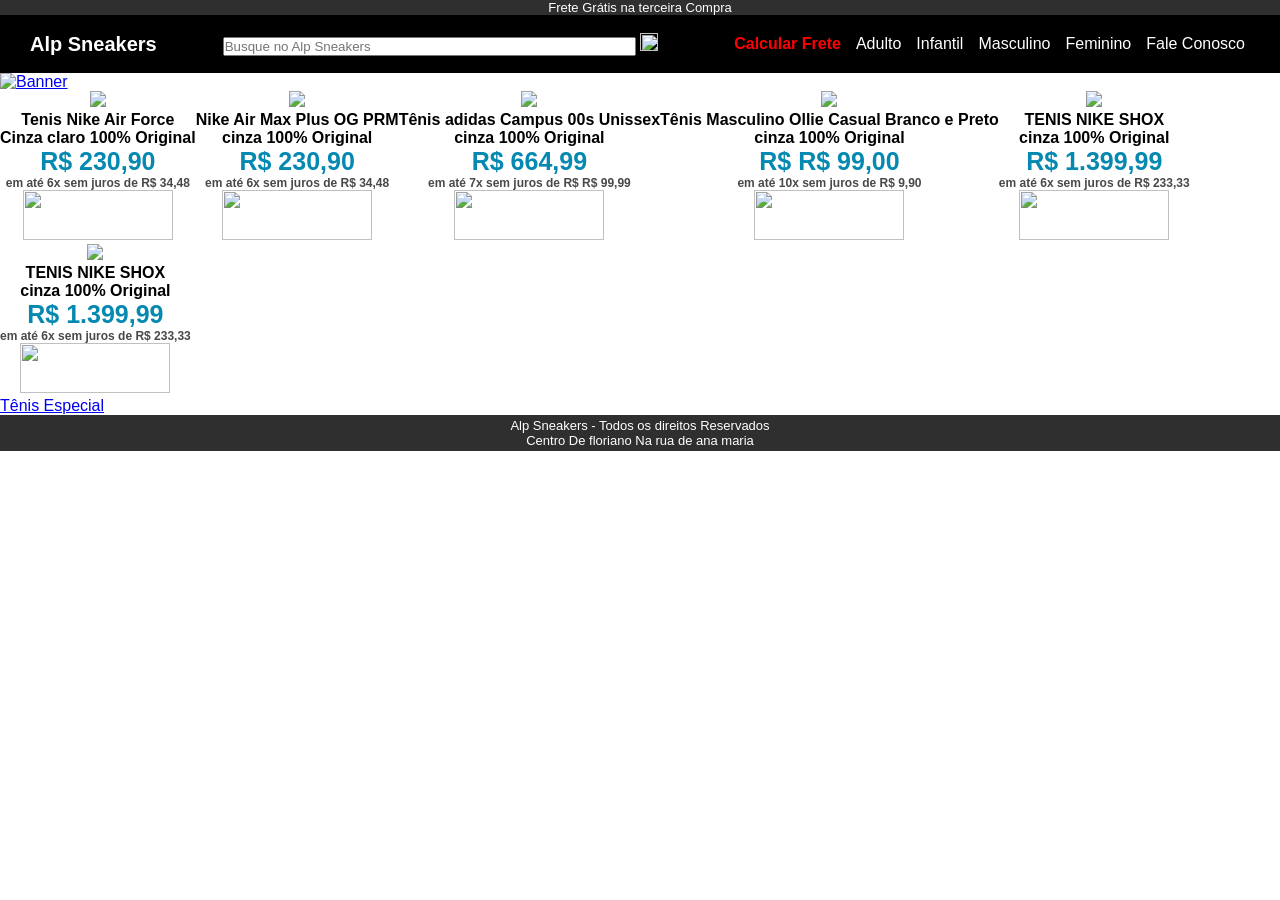
==== index.html @ 183cae9e "Add files via upload" ====
<!DOCTYPE html>
<html lang="pt-br">
    <head>
        <link rel="stylesheet" type="text/css" href="style.css">
        <meta charset="UTF-8">
        <meta name="viewport" content="width=device-width, initial-scale= 1.0">
        <title>Página Inicial</title>
    </head>
    <body>
        <p class="frete"> Frete Grátis na terceira Compra</p>
        <header>
            <a href="#"> <p> Alp Sneakers</p> </a>

            <form>
                <input type="text" name="Buscar" size="50"
                placeholder="Busque no Alp Sneakers" class="barra-buscar">
                <a href="#"> <img src="img/busca.png" id="btnBuscar"></a>
            </form>

            <ul>
                <a href="calcular.html"> <li class="calcular"> Calcular Frete </li> </a>
                <a href="#"> <li> Adulto</li></a>
                <a href="#"> <li> Infantil</li></a>
                <a href="#"> <li> Masculino</li></a>
                <a href="#"> <li> Feminino</li></a>
                <a href="#"> <li> Fale Conosco</li></a>
            </ul>

        </header>

        <div class="banner">
            <a href="#">
                <img src="img/BannerLojaTenis.png" name="banner"
                alt="Banner">
            </a>
        </div>

        <main class="principal">

            <div class="post">
                <a href="#"> <img src="img/airforce.jpg" name="tenis">
                <p> Tenis Nike Air Force <br> Cinza claro 100% Original</p>
                <p class="preco"> R$ 230,90</p>
                <p class="parcela"> em até 6x sem juros de <b>R$ 34,48</b></p> </a>
                <img class="comprar" src="img/Comprar.png" name="comprar">
                </a>
            </div>
            <div class="post">
                <a href="#"> <img src="img/airmax.jpg" name="tenis">
                <p> Nike Air Max Plus OG PRM <br> cinza 100% Original</p>
                <p class="preco"> R$ 230,90</p>
                <p class="parcela"> em até 6x sem juros de <b>R$ 34,48</b></p>
                <img class="comprar" src="img/Comprar.png" name="comprar">
                </a>
            </div>

            <div class="post">
                <a href="#"> <img src="img/tenis adidas campus.webp" name="tenis">
                <p> Tênis adidas Campus 00s Unissex <br> cinza 100% Original</p>
                <p class="preco"> R$ 664,99 </p>
                <p class="parcela"> em até 7x sem juros de <b>R$ R$ 99,99</b></p>
                <img class="comprar" src="img/Comprar.png" name="comprar">
                </a>
            </div>
            <div class="post">
                <a href="#"> <img src="img/tenis adidas.webp" name="tenis">
                <p> Tênis Masculino Ollie Casual Branco e Preto <br> cinza 100% Original</p>
                <p class="preco"> R$ R$ 99,00</p>
                <p class="parcela"> em até 10x sem juros de <b>R$ 9,90</b></p>
                <img class="comprar" src="img/Comprar.png" name="comprar">
                </a>
            </div>
            <div class="post">
                <a href="#"> <img src="img/dorrimola.webp" name="tenis">
                <p> TENIS NIKE SHOX  <br> cinza 100% Original</p>
                <p class="preco"> R$ 1.399,99</p>
                <p class="parcela"> em até 6x sem juros de <b>R$ 233,33</b></p>
                <img class="comprar" src="img/Comprar.png" name="comprar">
                </a>
            </div>
            <div class="post">
                <a href="#"> <img src="img/airmax.jpg" name="tenis">
                <p> TENIS NIKE SHOX  <br> cinza 100% Original</p>
                <p class="preco"> R$ 1.399,99</p>
                <p class="parcela"> em até 6x sem juros de <b>R$ 233,33</b></p>
                <img class="comprar" src="img/Comprar.png" name="comprar">
                </a>
            </div>
        </main>

        <p class="tenisespecial"><a href="especial.html">Tênis Especial</a></p>

        <footer>
            <p>
                Alp Sneakers - Todos os direitos Reservados<br>
                Centro De floriano Na rua de ana maria
            </p>
        </footer>

        </header>
    </body>
</html>
---- style.css ----
*{ 
  margin: 0px;
  padding: 0px;
  font-family: 'Segoe UI', Tahoma, Geneva, Verdana, sans-serif;
 }

 .frete{
 font-size: 13px;
 text-align: center;
 background: rgb(48, 47, 47);
 color: white;
 }

  header a{
  text-decoration: none;
  color:white;
 }

 header{
  padding: 10px 10px;
  display: flex;
  align-items: center;
  align-content: center;
  justify-content: space-between;
  flex-wrap: wrap;
  background: black;
 }
  header ul{
  display: flex;
  justify-content: space-between;
  list-style: none;
  padding: 10px;
 }

 header li{
  display: flex;
  justify-content: space-between;
  padding-right: 15px;
 }

 header p{
  padding-left: 20px;
  font-weight: bold;
  font-size: 20px;
 }

 .banner img{
  width: 100%;
  height: 300px;
 }

.barra-busca{
  height: 30px;
  background: rgb(58,54,54);
  border: 1px solid rgb(41, 47, 37);
}

header img{
  width: 18px;
  height: 18px;
}

/* main{
  display: flex;
  padding: 20px 20px;
  align-items: center;
  align-content: center;
  justify-content: space-around;
  flex-wrap: wrap;
} */

.post{
  text-align: center;
  font-weight: bold;
}

.post a{
 text-decoration: none;
 color: black;
}

.preco{
  color: rgb(6, 137, 177);
  font-weight: bold ;
  font-size: 25px;
}

.parcela{
  color: rgb(75, 72, 72);
  font-size: 12px;
}

.post img{
  max-width: 250px;
  max-height: 300px;
}

.comprar{
  width: 150px;
  height: 50px;
}

footer{
  font-size: 13px;
  padding: 3px;
  text-align: center;
  color: #ffffff;
  background: rgb(48, 47, 47);
}

.calcular{
  color: red;
  font-weight: bold;
}

header li:hover{
  color: rgb(245, 245, 3);
  font-weight: bold;
}

header p:hover{
  color: rgb(219, 219, 211);
}

.frete:hover{
  color:rgb(252, 252, 4);
  font-size: 20px;
  font-weight: bold;
}

main{
  display: flex;
  flex-wrap: wrap;
}
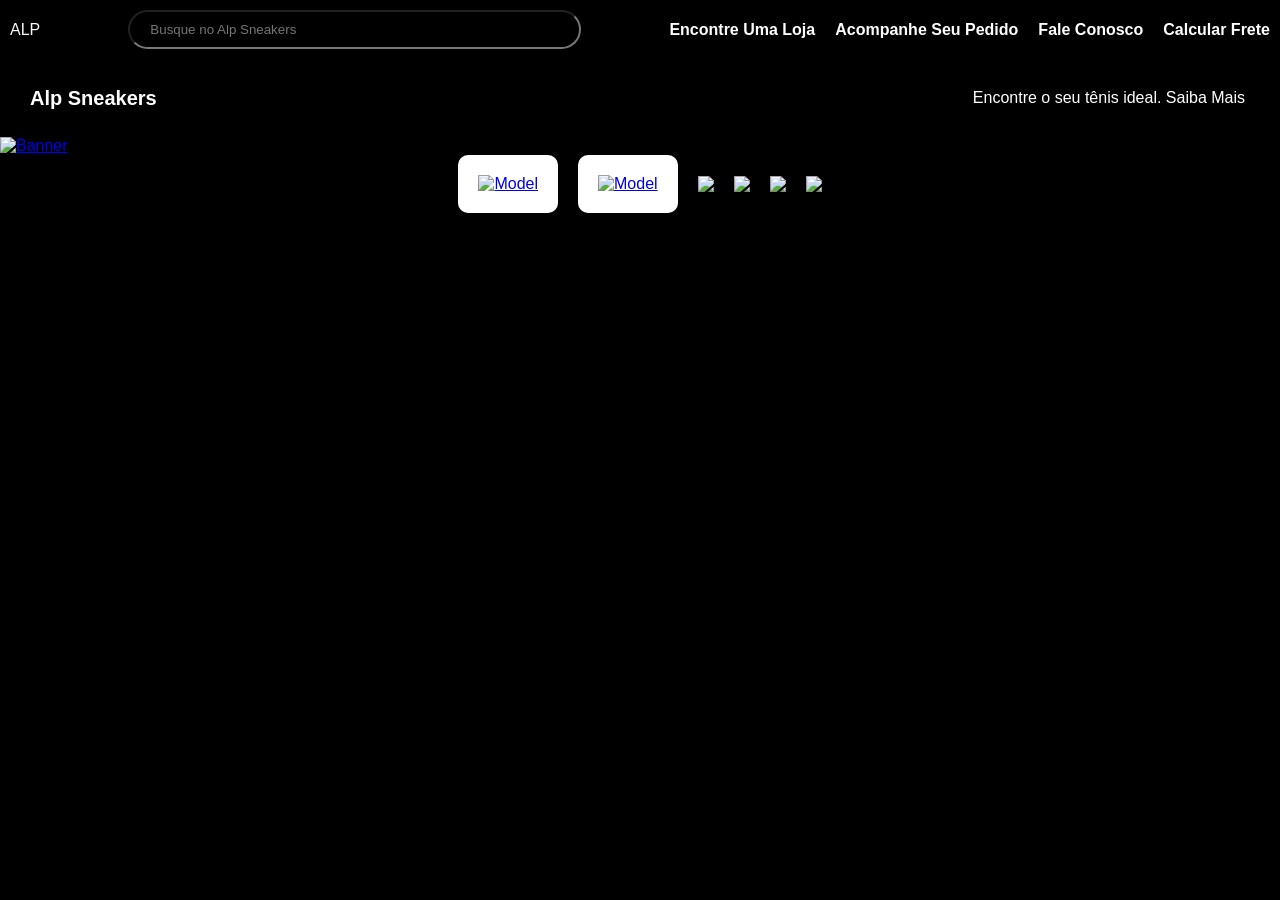
==== commit b4fd8c96: "Rename pagina1.html to index.html" ====
--- a/index.html
+++ b/index.html
@@ -1,102 +1,80 @@
-<!DOCTYPE html>
-<html lang="pt-br">
-    <head>
-        <link rel="stylesheet" type="text/css" href="style.css">
-        <meta charset="UTF-8">
-        <meta name="viewport" content="width=device-width, initial-scale= 1.0">
-        <title>Página Inicial</title>
-    </head>
-    <body>
-        <p class="frete"> Frete Grátis na terceira Compra</p>
-        <header>
-            <a href="#"> <p> Alp Sneakers</p> </a>
-
-            <form>
-                <input type="text" name="Buscar" size="50"
-                placeholder="Busque no Alp Sneakers" class="barra-buscar">
-                <a href="#"> <img src="img/busca.png" id="btnBuscar"></a>
-            </form>
-
-            <ul>
-                <a href="calcular.html"> <li class="calcular"> Calcular Frete </li> </a>
-                <a href="#"> <li> Adulto</li></a>
-                <a href="#"> <li> Infantil</li></a>
-                <a href="#"> <li> Masculino</li></a>
-                <a href="#"> <li> Feminino</li></a>
-                <a href="#"> <li> Fale Conosco</li></a>
-            </ul>
-
-        </header>
-
-        <div class="banner">
-            <a href="#">
-                <img src="img/BannerLojaTenis.png" name="banner"
-                alt="Banner">
-            </a>
-        </div>
-
-        <main class="principal">
-
-            <div class="post">
-                <a href="#"> <img src="img/airforce.jpg" name="tenis">
-                <p> Tenis Nike Air Force <br> Cinza claro 100% Original</p>
-                <p class="preco"> R$ 230,90</p>
-                <p class="parcela"> em até 6x sem juros de <b>R$ 34,48</b></p> </a>
-                <img class="comprar" src="img/Comprar.png" name="comprar">
-                </a>
-            </div>
-            <div class="post">
-                <a href="#"> <img src="img/airmax.jpg" name="tenis">
-                <p> Nike Air Max Plus OG PRM <br> cinza 100% Original</p>
-                <p class="preco"> R$ 230,90</p>
-                <p class="parcela"> em até 6x sem juros de <b>R$ 34,48</b></p>
-                <img class="comprar" src="img/Comprar.png" name="comprar">
-                </a>
-            </div>
-
-            <div class="post">
-                <a href="#"> <img src="img/tenis adidas campus.webp" name="tenis">
-                <p> Tênis adidas Campus 00s Unissex <br> cinza 100% Original</p>
-                <p class="preco"> R$ 664,99 </p>
-                <p class="parcela"> em até 7x sem juros de <b>R$ R$ 99,99</b></p>
-                <img class="comprar" src="img/Comprar.png" name="comprar">
-                </a>
-            </div>
-            <div class="post">
-                <a href="#"> <img src="img/tenis adidas.webp" name="tenis">
-                <p> Tênis Masculino Ollie Casual Branco e Preto <br> cinza 100% Original</p>
-                <p class="preco"> R$ R$ 99,00</p>
-                <p class="parcela"> em até 10x sem juros de <b>R$ 9,90</b></p>
-                <img class="comprar" src="img/Comprar.png" name="comprar">
-                </a>
-            </div>
-            <div class="post">
-                <a href="#"> <img src="img/dorrimola.webp" name="tenis">
-                <p> TENIS NIKE SHOX  <br> cinza 100% Original</p>
-                <p class="preco"> R$ 1.399,99</p>
-                <p class="parcela"> em até 6x sem juros de <b>R$ 233,33</b></p>
-                <img class="comprar" src="img/Comprar.png" name="comprar">
-                </a>
-            </div>
-            <div class="post">
-                <a href="#"> <img src="img/airmax.jpg" name="tenis">
-                <p> TENIS NIKE SHOX  <br> cinza 100% Original</p>
-                <p class="preco"> R$ 1.399,99</p>
-                <p class="parcela"> em até 6x sem juros de <b>R$ 233,33</b></p>
-                <img class="comprar" src="img/Comprar.png" name="comprar">
-                </a>
-            </div>
-        </main>
-
-        <p class="tenisespecial"><a href="especial.html">Tênis Especial</a></p>
-
-        <footer>
-            <p>
-                Alp Sneakers - Todos os direitos Reservados<br>
-                Centro De floriano Na rua de ana maria
-            </p>
-        </footer>
-
-        </header>
-    </body>
-</html>+<!DOCTYPE html>
+<html lang="pt-br">
+    <head>
+        <link rel="stylesheet" type="text/css" href="pagina1.css">
+        <meta charset="UTF-8">
+        <meta name="viewport" content="width=device-width, initial-scale= 1.0">
+        <title>Inicio</title>
+    </head>
+
+    <body>
+
+        <div class="menu">
+            <p class="titulo">
+                ALP
+            </p>
+            <form class="form">
+                <input type="text" name="Buscar" size="50"
+                placeholder="Busque no Alp Sneakers" class="barra-buscar">
+                <!-- <a href="#"> <img src="img/busca.png" id="btnBuscar"></a> -->
+            </form>
+
+            <ul class="nav">
+                <a href="#"> <li> Encontre Uma Loja</li></a>
+                <a href="#"> <li> Acompanhe Seu Pedido</li></a>
+                <a href="#"> <li> Fale Conosco</li></a>
+                <a href="#"> <li> Calcular Frete</li></a>
+            </ul>
+        </div>
+
+            <header>
+                <a href="#"> <p> Alp Sneakers  </p> </a>
+    
+                <ul>
+                    <a href="#"> <li> Encontre o seu tênis ideal. Saiba Mais</li></a>
+                </ul>
+    
+            </header>
+    
+             <div class="banner">
+                <a href="#">
+                    <img src="img/BannerLojaTenis.png" name="banner"
+                    alt="Banner">
+                </a>
+            </div>
+    
+            <div class="produtos">
+    
+                <div class="mode">
+                    <a href="#">
+                        <img src="img/modelotenis.jpg" name="model1"
+                        alt="Model">
+                    </a>
+                </div>
+    
+                <div class="mode">
+                    <a href="#">
+                        <img src="img/modelotenis4.jpg" name="model1"
+                        alt="Model">
+                    </a>
+                </div>
+    
+                <div class="folha">
+                    <img src="img/folha1.png" name="folha1"/>
+                </div>
+
+                <div class="folha">
+                 <img src="img/folha2.png" name="folha2"/>
+                </div>
+
+                <div class="folha">
+                    <img src="img/folha3.png" name="folha3"/>
+                </div>
+
+                <div class="folha">
+                    <img src="img/folha4.png" name="folha4"/>
+                </div>
+                
+            </div>
+    </body>
+</html  >
--- a/pagina1.css
+++ b/pagina1.css
@@ -0,0 +1,203 @@
+*{ 
+  margin: 0px;
+  padding: 0px;
+  font-family: 'Segoe UI', Tahoma, Geneva, Verdana, sans-serif;
+ }
+
+
+   header a{
+  text-decoration: none;
+  color:white;
+ }
+
+ header{
+  padding: 20px 10px;
+  display: flex;
+  align-items: center;
+  align-content: center;
+  justify-content: space-between;
+  flex-wrap: wrap;
+  background: rgb(0, 0, 0);
+ }
+  header ul{
+  display: flex;
+  justify-content: space-between;
+  list-style: none;
+  padding: 10px;
+ }
+
+ header li{
+  display: flex;
+  justify-content: space-between;
+  padding-right: 15px;
+ }
+
+ header p{
+  padding-left: 20px;
+  font-weight: bold;
+  font-size: 20px;
+ }
+
+ .banner img{
+  width: 100%;
+  height: 800px;
+ }
+
+.barra-busca{
+  height: 30px;
+  background: rgb(58,54,54);
+  border: 1px solid rgb(41, 47, 37);
+}
+
+header img{
+  width: 18px;
+  height: 18px;
+}
+
+/* main{
+  display: flex;
+  padding: 20px 20px;
+  align-items: center;
+  align-content: center;
+  justify-content: space-around;
+  flex-wrap: wrap;
+} */
+
+.post{
+  text-align: center;
+  font-weight: bold;
+}
+
+.post a{
+ text-decoration: none;
+ color: black;
+}
+
+.preco{
+  color: rgb(6, 137, 177);
+  font-weight: bold ;
+  font-size: 25px;
+}
+
+.parcela{
+  color: rgb(75, 72, 72);
+  font-size: 12px;
+}
+
+.post img{
+  max-width: 250px;
+  max-height: 300px;
+}
+
+.comprar{
+  width: 150px;
+  height: 50px;
+}
+
+footer{
+  font-size: 13px;
+  padding: 3px;
+  text-align: center;
+  color: #ffffff;
+  background: rgb(48, 47, 47);
+}
+
+.calcular{
+  color: red;
+  font-weight: bold;
+}
+
+header li:hover{
+  color: rgb(245, 245, 3);
+  font-weight: bold;
+}
+
+header p:hover{
+  color: rgb(219, 219, 211);
+}
+
+body{
+    background-color: black;
+}
+
+.produtos{
+    display: flex;
+    justify-content: center;
+    align-items: center;
+    width: 100%;
+    flex-wrap: wrap;
+    gap: 20px;
+}
+
+.mode img{
+    width: 300px;
+    height: auto;
+}
+
+.mode{
+    background-color: white;
+    border-radius: 10px;
+    padding: 20px;
+    color: black;
+}
+
+.menu{
+    display: flex;
+    color: rgb(248, 248, 248);
+    justify-content: space-between;
+    align-items: center;
+    padding: 10px;
+}
+
+.titulo{
+    text-transform: uppercase;
+
+}
+
+.nav{
+  display: flex;
+  justify-content: center;
+  align-items: center;
+  list-style: none;
+  gap: 20px;
+}
+#btnBuscar{
+  width: 15px;
+  height: 15px;
+}
+
+.form{
+  display: flex;
+  justify-content: center;
+  align-items: center;
+}
+
+.barra-buscar{
+  background-color: transparent;
+  outline: none;
+  padding: 10px 20px;
+  border-radius: 25px;
+  color: white;
+}
+
+.linksTop{
+  display: flex;
+  justify-content: center;
+  align-items: center;
+}
+
+.nav a{
+  text-decoration: none;
+  gap: 2px;
+  color: white;
+  font-weight: bold;
+
+}
+
+.folha{
+  display: flex;
+  align-items: center;
+  flex-wrap: wrap;
+  justify-content: center;
+  
+}
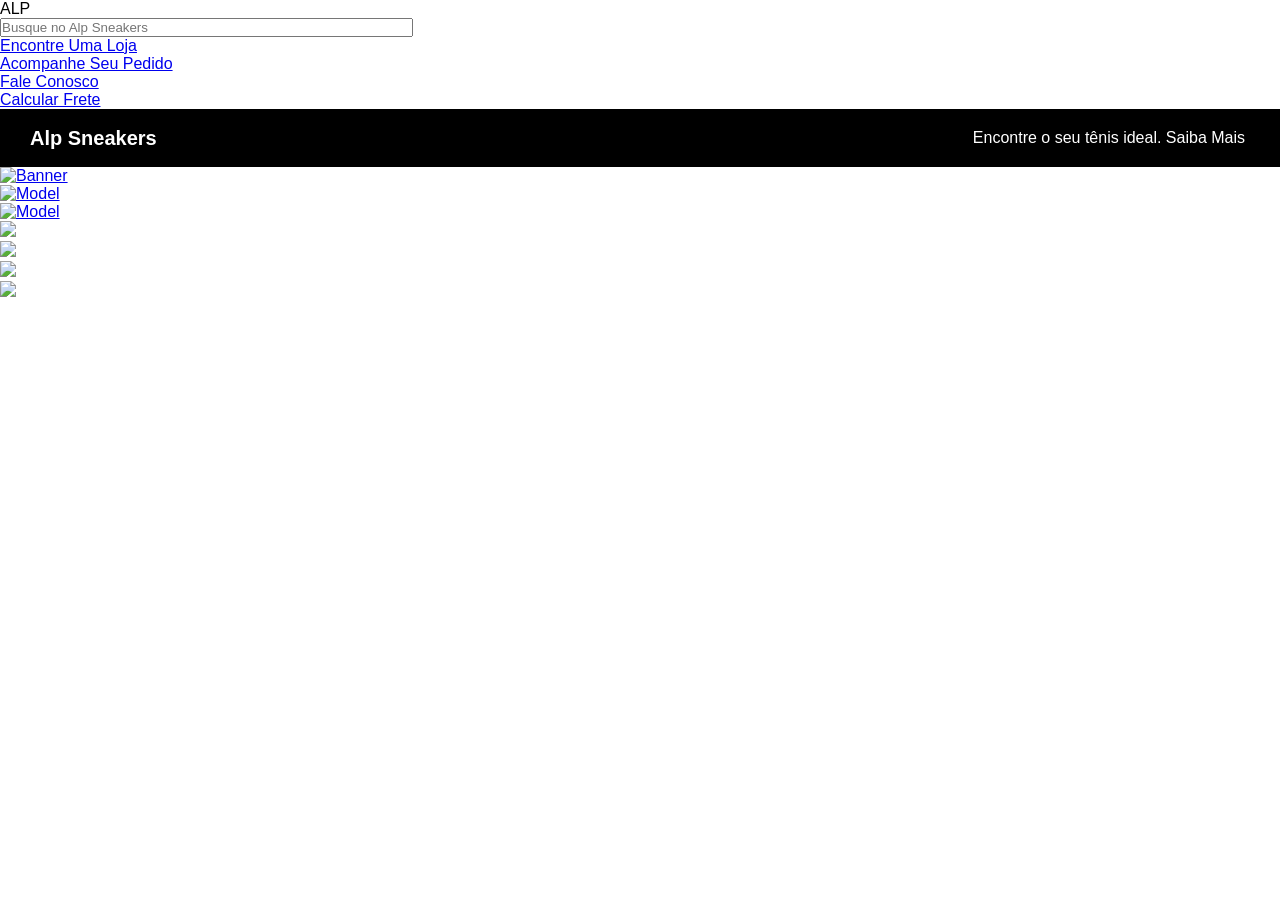
==== commit a65ef941: "Update index.html" ====
--- a/index.html
+++ b/index.html
@@ -1,7 +1,7 @@
 <!DOCTYPE html>
 <html lang="pt-br">
     <head>
-        <link rel="stylesheet" type="text/css" href="pagina1.css">
+        <link rel="stylesheet" type="text/css" href="style.css">
         <meta charset="UTF-8">
         <meta name="viewport" content="width=device-width, initial-scale= 1.0">
         <title>Inicio</title>
--- a/style.css
+++ b/style.css
@@ -0,0 +1,134 @@
+*{ 
+  margin: 0px;
+  padding: 0px;
+  font-family: 'Segoe UI', Tahoma, Geneva, Verdana, sans-serif;
+ }
+
+ .frete{
+ font-size: 13px;
+ text-align: center;
+ background: rgb(48, 47, 47);
+ color: white;
+ }
+
+  header a{
+  text-decoration: none;
+  color:white;
+ }
+
+ header{
+  padding: 10px 10px;
+  display: flex;
+  align-items: center;
+  align-content: center;
+  justify-content: space-between;
+  flex-wrap: wrap;
+  background: black;
+ }
+  header ul{
+  display: flex;
+  justify-content: space-between;
+  list-style: none;
+  padding: 10px;
+ }
+
+ header li{
+  display: flex;
+  justify-content: space-between;
+  padding-right: 15px;
+ }
+
+ header p{
+  padding-left: 20px;
+  font-weight: bold;
+  font-size: 20px;
+ }
+
+ .banner img{
+  width: 100%;
+  height: 300px;
+ }
+
+.barra-busca{
+  height: 30px;
+  background: rgb(58,54,54);
+  border: 1px solid rgb(41, 47, 37);
+}
+
+header img{
+  width: 18px;
+  height: 18px;
+}
+
+/* main{
+  display: flex;
+  padding: 20px 20px;
+  align-items: center;
+  align-content: center;
+  justify-content: space-around;
+  flex-wrap: wrap;
+} */
+
+.post{
+  text-align: center;
+  font-weight: bold;
+}
+
+.post a{
+ text-decoration: none;
+ color: black;
+}
+
+.preco{
+  color: rgb(6, 137, 177);
+  font-weight: bold ;
+  font-size: 25px;
+}
+
+.parcela{
+  color: rgb(75, 72, 72);
+  font-size: 12px;
+}
+
+.post img{
+  max-width: 250px;
+  max-height: 300px;
+}
+
+.comprar{
+  width: 150px;
+  height: 50px;
+}
+
+footer{
+  font-size: 13px;
+  padding: 3px;
+  text-align: center;
+  color: #ffffff;
+  background: rgb(48, 47, 47);
+}
+
+.calcular{
+  color: red;
+  font-weight: bold;
+}
+
+header li:hover{
+  color: rgb(245, 245, 3);
+  font-weight: bold;
+}
+
+header p:hover{
+  color: rgb(219, 219, 211);
+}
+
+.frete:hover{
+  color:rgb(252, 252, 4);
+  font-size: 20px;
+  font-weight: bold;
+}
+
+main{
+  display: flex;
+  flex-wrap: wrap;
+}
